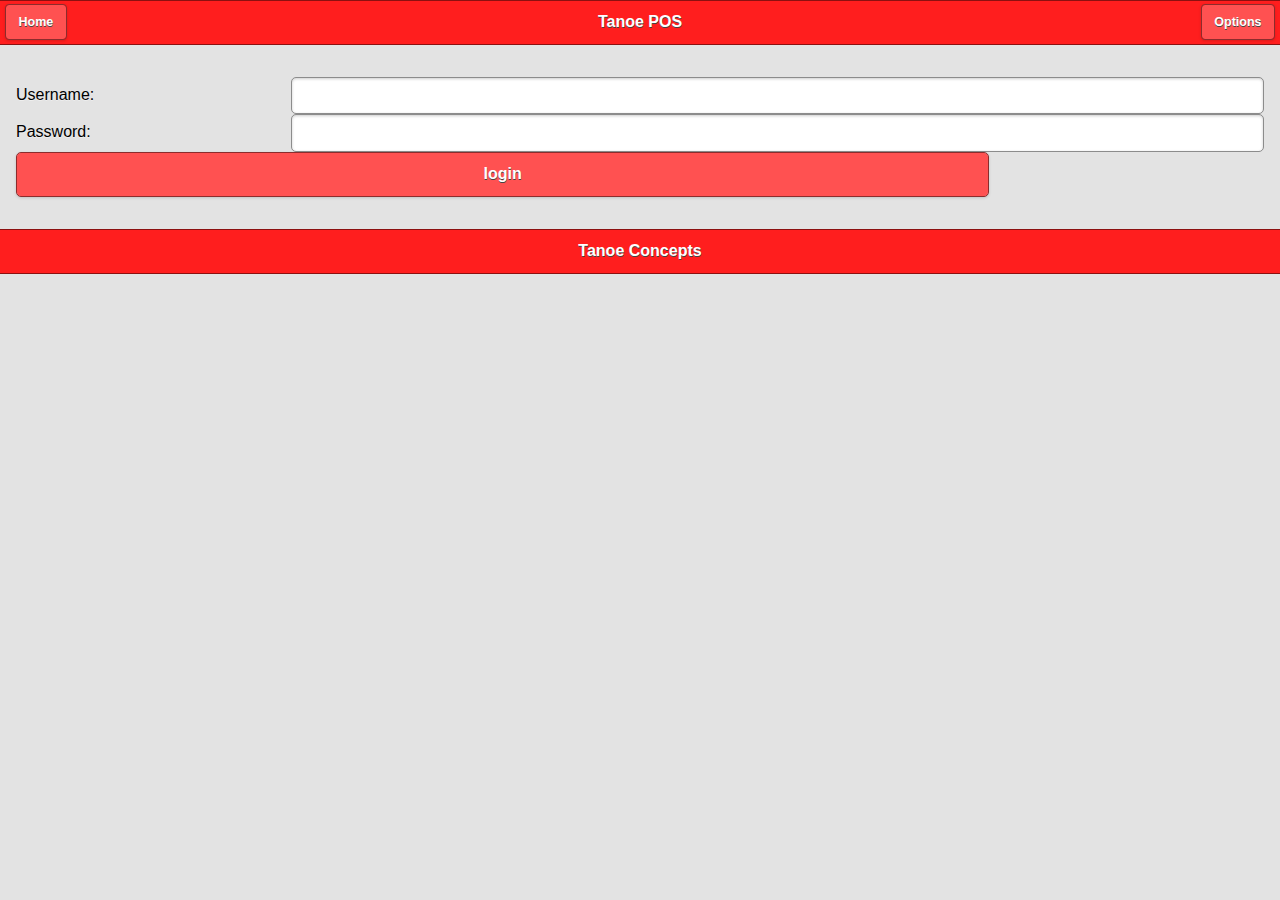
==== fraudindex.html @ 347abf67 "Admin view set" ====
<!DOCTYPE html>
<html>
<head>
    <meta name="viewport" content="width=device-width, initial-scale=1">
    <link rel="stylesheet" href="pos.css"/>
    <link rel="stylesheet" href="jquery.mobile.icons.min.css"/>
    <link rel="stylesheet" href="jquery.mobile-1.4.5/jquery.mobile-1.4.5.min.css"/>
    <script src="jquery-2.1.4.min.js"></script>
    <script src="jquery.mobile-1.4.5/jquery.mobile-1.4.5.min.js"></script>
    <script type="text/javascript">
        function login(){
            window.location ="sales.html";
        }
    </script>
   
</head>
<body>
    <div data-role="page" id="pagetwo" data-theme="c">
        <div data-role="header">
            <a href="#pageone" data-role="button">Home</a>
            <a href="" data-role="button">Options</a>
            <h1>Tanoe POS</h1>
            <div data-role="navbar">
            </div>
        </div>
        <div role="main" class = "ui-content">
            <form method="post">
                <div data-role="fieldcontain">
                    <label for="username">Username:</label>
                    <input type="text" name="username" id="username"/> 
                    
                    <label for="Password">Password:</label>
                    <input type="text" name="password" id="password"/> 
                    <input type="submit" value="login" id="loginBtn" onclick="login()">
                </div>
            </form>
            
        </div>
        <div data-role="footer">
            <h1>Tanoe Concepts</h1>
        </div>
    </div>
</body>
</html>
---- pos.css ----
/*!
* jQuery Mobile 1.4.5
* Git HEAD hash: 68e55e78b292634d3991c795f06f5e37a512decc <> Date: Fri Oct 31 2014 17:33:30 UTC
* http://jquerymobile.com
*
* Copyright 2010, 2014 jQuery Foundation, Inc. and othercontributors
* Released under the MIT license.
* http://jquery.org/license
*
*/


/* Globals */
/* Font
-----------------------------------------------------------------------------------------------------------*/
html {
	font-size: 100%;
}
body,
input,
select,
textarea,
button,
.ui-btn {
	font-size: 1em;
	line-height: 1.3;
	 font-family: sans-serif /*{global-font-family}*/;
}
legend,
.ui-input-text input,
.ui-input-search input {
	color: inherit;
	text-shadow: inherit;
}
/* Form labels (overrides font-weight bold in bars, and mini font-size) */
.ui-mobile label,
div.ui-controlgroup-label {
	font-weight: normal;
	font-size: 16px;
}
/* Separators
-----------------------------------------------------------------------------------------------------------*/
/* Field contain separator (< 28em) */
.ui-field-contain {
	border-bottom-color: #828282;
	border-bottom-color: rgba(0,0,0,.15);
	border-bottom-width: 1px;
	border-bottom-style: solid;
}
/* Table opt-in classes: strokes between each row, and alternating row stripes */
/* Classes table-stroke and table-stripe are deprecated in 1.4. */
.table-stroke thead th,
.table-stripe thead th,
.table-stripe tbody tr:last-child {
	border-bottom: 1px solid #d6d6d6; /* non-RGBA fallback */
	border-bottom: 1px solid rgba(0,0,0,.1);
}
.table-stroke tbody th,
.table-stroke tbody td {
	border-bottom: 1px solid #e6e6e6; /* non-RGBA fallback  */
	border-bottom: 1px solid rgba(0,0,0,.05);
}
.table-stripe.table-stroke tbody tr:last-child th,
.table-stripe.table-stroke tbody tr:last-child td {
	border-bottom: 0;
}
.table-stripe tbody tr:nth-child(odd) td,
.table-stripe tbody tr:nth-child(odd) th {
	background-color: #eeeeee; /* non-RGBA fallback  */
	background-color: rgba(0,0,0,.04);
}
/* Buttons
-----------------------------------------------------------------------------------------------------------*/
.ui-btn,
label.ui-btn {
	font-weight: bold;
	border-width: 1px;
	border-style: solid;
}
.ui-btn {
	text-decoration: none !important;
}
.ui-btn-active {
	cursor: pointer;
}
/* Corner rounding
-----------------------------------------------------------------------------------------------------------*/
/* Class ui-btn-corner-all deprecated in 1.4 */
.ui-corner-all {
	-webkit-border-radius: .6em /*{global-radii-blocks}*/;
	border-radius: .6em /*{global-radii-blocks}*/;
}
/* Buttons */
.ui-btn-corner-all,
.ui-btn.ui-corner-all,
/* Slider track */
.ui-slider-track.ui-corner-all,
/* Flipswitch */
.ui-flipswitch.ui-corner-all,
/* Count bubble */
.ui-li-count {
	-webkit-border-radius: .3125em /*{global-radii-buttons}*/;
	border-radius: .3125em /*{global-radii-buttons}*/;
}
/* Icon-only buttons */
.ui-btn-icon-notext.ui-btn-corner-all,
.ui-btn-icon-notext.ui-corner-all {
	-webkit-border-radius: 1em;
	border-radius: 1em;
}
/* Radius clip workaround for cleaning up corner trapping */
.ui-btn-corner-all,
.ui-corner-all {
	-webkit-background-clip: padding;
	background-clip: padding-box;
}
/* Popup arrow */
.ui-popup.ui-corner-all > .ui-popup-arrow-guide {
	left: .6em /*{global-radii-blocks}*/;
	right: .6em /*{global-radii-blocks}*/;
	top: .6em /*{global-radii-blocks}*/;
	bottom: .6em /*{global-radii-blocks}*/;
}
/* Shadow
-----------------------------------------------------------------------------------------------------------*/
.ui-shadow {
	-webkit-box-shadow: 0 1px 3px /*{global-box-shadow-size}*/ rgba(0,0,0,.2) /*{global-box-shadow-color}*/;
	-moz-box-shadow: 0 1px 3px /*{global-box-shadow-size}*/ rgba(0,0,0,.2) /*{global-box-shadow-color}*/;
	box-shadow: 0 1px 3px /*{global-box-shadow-size}*/ rgba(0,0,0,.2) /*{global-box-shadow-color}*/;
}
.ui-shadow-inset {
	-webkit-box-shadow: inset 0 1px 3px /*{global-box-shadow-size}*/ rgba(0,0,0,.2) /*{global-box-shadow-color}*/;
	-moz-box-shadow: inset 0 1px 3px /*{global-box-shadow-size}*/ rgba(0,0,0,.2) /*{global-box-shadow-color}*/;
	box-shadow: inset 0 1px 3px /*{global-box-shadow-size}*/ rgba(0,0,0,.2) /*{global-box-shadow-color}*/;
}
.ui-overlay-shadow {
	-webkit-box-shadow: 0 0 12px 		rgba(0,0,0,.6);
	-moz-box-shadow: 0 0 12px 			rgba(0,0,0,.6);
	box-shadow: 0 0 12px 				rgba(0,0,0,.6);
}
/* Icons
-----------------------------------------------------------------------------------------------------------*/
.ui-btn-icon-left:after,
.ui-btn-icon-right:after,
.ui-btn-icon-top:after,
.ui-btn-icon-bottom:after,
.ui-btn-icon-notext:after {
	background-color: #666666 /*{global-icon-color}*/;
	background-color: rgba(0,0,0,.15) /*{global-icon-disc}*/;
	background-position: center center;
	background-repeat: no-repeat;
	-webkit-border-radius: 1em;
	border-radius: 1em;
}
/* Alt icons */
.ui-alt-icon.ui-btn:after,
.ui-alt-icon .ui-btn:after,
html .ui-alt-icon.ui-checkbox-off:after,
html .ui-alt-icon.ui-radio-off:after,
html .ui-alt-icon .ui-checkbox-off:after,
html .ui-alt-icon .ui-radio-off:after {
	background-color: #666666 /*{global-icon-color}*/;
	background-color: rgba(0,0,0,.15) /*{global-icon-disc}*/;
}
/* No disc */
.ui-nodisc-icon.ui-btn:after,
.ui-nodisc-icon .ui-btn:after {
	background-color: transparent;
}
/* Icon shadow */
.ui-shadow-icon.ui-btn:after,
.ui-shadow-icon .ui-btn:after {
	-webkit-box-shadow: 0 1px 0 rgba(255,255,255,.3) /*{global-icon-shadow}*/;
	-moz-box-shadow: 0 1px 0 rgba(255,255,255,.3) /*{global-icon-shadow}*/;
	box-shadow: 0 1px 0 rgba(255,255,255,.3) /*{global-icon-shadow}*/;
}
/* Checkbox and radio */
.ui-btn.ui-checkbox-off:after,
.ui-btn.ui-checkbox-on:after,
.ui-btn.ui-radio-off:after,
.ui-btn.ui-radio-on:after {
	display: block;
	width: 18px;
	height: 18px;
	margin: -9px 2px 0 2px;
}
.ui-checkbox-off:after,
.ui-btn.ui-radio-off:after {
	filter: Alpha(Opacity=30);
	opacity: .3;
}
.ui-btn.ui-checkbox-off:after,
.ui-btn.ui-checkbox-on:after {
	-webkit-border-radius: .1875em;
	border-radius: .1875em;
}
.ui-btn.ui-checkbox-off:after {
	background-color: #666;
	background-color: rgba(0,0,0,.3);
}
.ui-radio .ui-btn.ui-radio-on:after {
	background-image: none;
	background-color: #fff;
	width: 8px;
	height: 8px;
	border-width: 5px;
	border-style: solid; 
}
.ui-alt-icon.ui-btn.ui-radio-on:after,
.ui-alt-icon .ui-btn.ui-radio-on:after {
	background-color: #000;
}
/* Loader */
.ui-icon-loading {
	background: url("images/ajax-loader.gif");
	background-size: 2.875em 2.875em;
}
/* Swatches */
/* A
-----------------------------------------------------------------------------------------------------------*/
/* Bar: Toolbars, dividers, slider track */
.ui-bar-a,
.ui-page-theme-a .ui-bar-inherit,
html .ui-bar-a .ui-bar-inherit,
html .ui-body-a .ui-bar-inherit,
html body .ui-group-theme-a .ui-bar-inherit {
	background-color: #e9e9e9 /*{a-bar-background-color}*/;
	border-color: #dddddd /*{a-bar-border}*/;
	color: #333333 /*{a-bar-color}*/;
	text-shadow: 0 /*{a-bar-shadow-x}*/ 1px /*{a-bar-shadow-y}*/ 0 /*{a-bar-shadow-radius}*/ #eeeeee /*{a-bar-shadow-color}*/;
	font-weight: bold;
}
.ui-bar-a {
	border-width: 1px;
	border-style: solid;
}
/* Page and overlay */
.ui-overlay-a,
.ui-page-theme-a,
.ui-page-theme-a .ui-panel-wrapper {
	background-color: #f9f9f9 /*{a-page-background-color}*/;
	border-color: #bbbbbb /*{a-page-border}*/;
	color: #333333 /*{a-page-color}*/;
	text-shadow: 0 /*{a-page-shadow-x}*/ 1px /*{a-page-shadow-y}*/ 0 /*{a-page-shadow-radius}*/ #f3f3f3 /*{a-page-shadow-color}*/;
}
/* Body: Read-only lists, text inputs, collapsible content */
.ui-body-a,
.ui-page-theme-a .ui-body-inherit,
html .ui-bar-a .ui-body-inherit,
html .ui-body-a .ui-body-inherit,
html body .ui-group-theme-a .ui-body-inherit,
html .ui-panel-page-container-a {
	background-color: #ffffff /*{a-body-background-color}*/;
	border-color: #dddddd /*{a-body-border}*/;
	color: #333333 /*{a-body-color}*/;
	text-shadow: 0 /*{a-body-shadow-x}*/ 1px /*{a-body-shadow-y}*/ 0 /*{a-body-shadow-radius}*/ #f3f3f3 /*{a-body-shadow-color}*/;
}
.ui-body-a {
	border-width: 1px;
	border-style: solid;
}
/* Links */
.ui-page-theme-a a,
html .ui-bar-a a,
html .ui-body-a a,
html body .ui-group-theme-a a {
	color: #3388cc /*{a-link-color}*/;
	font-weight: bold;
}
.ui-page-theme-a a:visited,
html .ui-bar-a a:visited,
html .ui-body-a a:visited,
html body .ui-group-theme-a a:visited {
    color: #3388cc /*{a-link-visited}*/;
}
.ui-page-theme-a a:hover,
html .ui-bar-a a:hover,
html .ui-body-a a:hover,
html body .ui-group-theme-a a:hover {
	color: #005599 /*{a-link-hover}*/;
}
.ui-page-theme-a a:active,
html .ui-bar-a a:active,
html .ui-body-a a:active,
html body .ui-group-theme-a a:active {
	color: #005599 /*{a-link-active}*/;
}
/* Button up */
.ui-page-theme-a .ui-btn,
html .ui-bar-a .ui-btn,
html .ui-body-a .ui-btn,
html body .ui-group-theme-a .ui-btn,
html head + body .ui-btn.ui-btn-a,
/* Button visited */
.ui-page-theme-a .ui-btn:visited,
html .ui-bar-a .ui-btn:visited,
html .ui-body-a .ui-btn:visited,
html body .ui-group-theme-a .ui-btn:visited,
html head + body .ui-btn.ui-btn-a:visited {
	background-color: #f6f6f6 /*{a-bup-background-color}*/;
	border-color: #dddddd /*{a-bup-border}*/;
	color: #333333 /*{a-bup-color}*/;
	text-shadow: 0 /*{a-bup-shadow-x}*/ 1px /*{a-bup-shadow-y}*/ 0 /*{a-bup-shadow-radius}*/ #f3f3f3 /*{a-bup-shadow-color}*/;
}
/* Button hover */
.ui-page-theme-a .ui-btn:hover,
html .ui-bar-a .ui-btn:hover,
html .ui-body-a .ui-btn:hover,
html body .ui-group-theme-a .ui-btn:hover,
html head + body .ui-btn.ui-btn-a:hover {
	background-color: #ededed /*{a-bhover-background-color}*/;
	border-color: #dddddd /*{a-bhover-border}*/;
	color: #333333 /*{a-bhover-color}*/;
	text-shadow: 0 /*{a-bhover-shadow-x}*/ 1px /*{a-bhover-shadow-y}*/ 0 /*{a-bhover-shadow-radius}*/ #f3f3f3 /*{a-bhover-shadow-color}*/;
}
/* Button down */
.ui-page-theme-a .ui-btn:active,
html .ui-bar-a .ui-btn:active,
html .ui-body-a .ui-btn:active,
html body .ui-group-theme-a .ui-btn:active,
html head + body .ui-btn.ui-btn-a:active {
	background-color: #e8e8e8 /*{a-bdown-background-color}*/;
	border-color: #dddddd /*{a-bdown-border}*/;
	color: #333333 /*{a-bdown-color}*/;
	text-shadow: 0 /*{a-bdown-shadow-x}*/ 1px /*{a-bdown-shadow-y}*/ 0 /*{a-bdown-shadow-radius}*/ #f3f3f3 /*{a-bdown-shadow-color}*/;
}
/* Active button */
.ui-page-theme-a .ui-btn.ui-btn-active,
html .ui-bar-a .ui-btn.ui-btn-active,
html .ui-body-a .ui-btn.ui-btn-active,
html body .ui-group-theme-a .ui-btn.ui-btn-active,
html head + body .ui-btn.ui-btn-a.ui-btn-active,
/* Active checkbox icon */
.ui-page-theme-a .ui-checkbox-on:after,
html .ui-bar-a .ui-checkbox-on:after,
html .ui-body-a .ui-checkbox-on:after,
html body .ui-group-theme-a .ui-checkbox-on:after,
.ui-btn.ui-checkbox-on.ui-btn-a:after,
/* Active flipswitch background */
.ui-page-theme-a .ui-flipswitch-active,
html .ui-bar-a .ui-flipswitch-active,
html .ui-body-a .ui-flipswitch-active,
html body .ui-group-theme-a .ui-flipswitch-active,
html body .ui-flipswitch.ui-bar-a.ui-flipswitch-active,
/* Active slider track */
.ui-page-theme-a .ui-slider-track .ui-btn-active,
html .ui-bar-a .ui-slider-track .ui-btn-active,
html .ui-body-a .ui-slider-track .ui-btn-active,
html body .ui-group-theme-a .ui-slider-track .ui-btn-active,
html body div.ui-slider-track.ui-body-a .ui-btn-active {
	background-color: #3388cc /*{a-active-background-color}*/;
	border-color: #3388cc /*{a-active-border}*/;
	color: #ffffff /*{a-active-color}*/;
	text-shadow: 0 /*{a-active-shadow-x}*/ 1px /*{a-active-shadow-y}*/ 0 /*{a-active-shadow-radius}*/ #005599 /*{a-active-shadow-color}*/;
}
/* Active radio button icon */
.ui-page-theme-a .ui-radio-on:after,
html .ui-bar-a .ui-radio-on:after,
html .ui-body-a .ui-radio-on:after,
html body .ui-group-theme-a .ui-radio-on:after,
.ui-btn.ui-radio-on.ui-btn-a:after {
	border-color: #3388cc /*{a-active-background-color}*/;
}
/* Focus */
.ui-page-theme-a .ui-btn:focus,
html .ui-bar-a .ui-btn:focus,
html .ui-body-a .ui-btn:focus,
html body .ui-group-theme-a .ui-btn:focus,
html head + body .ui-btn.ui-btn-a:focus,
/* Focus buttons and text inputs with div wrap */
.ui-page-theme-a .ui-focus,
html .ui-bar-a .ui-focus,
html .ui-body-a .ui-focus,
html body .ui-group-theme-a .ui-focus,
html head + body .ui-btn-a.ui-focus,
html head + body .ui-body-a.ui-focus {
	-webkit-box-shadow: 0 0 12px #3388cc /*{a-active-background-color}*/;
	-moz-box-shadow: 0 0 12px #3388cc /*{a-active-background-color}*/;
	box-shadow: 0 0 12px #3388cc /*{a-active-background-color}*/;
}
/* B
-----------------------------------------------------------------------------------------------------------*/
/* Bar: Toolbars, dividers, slider track */
.ui-bar-b,
.ui-page-theme-b .ui-bar-inherit,
html .ui-bar-b .ui-bar-inherit,
html .ui-body-b .ui-bar-inherit,
html body .ui-group-theme-b .ui-bar-inherit {
	background-color: #e9e9e9 /*{b-bar-background-color}*/;
	border-color: #dddddd /*{b-bar-border}*/;
	color: #333333 /*{b-bar-color}*/;
	text-shadow: 0 /*{b-bar-shadow-x}*/ 1px /*{b-bar-shadow-y}*/ 0 /*{b-bar-shadow-radius}*/ #eeeeee /*{b-bar-shadow-color}*/;
	font-weight: bold;
}
.ui-bar-b {
	border-width: 1px;
	border-style: solid;
}
/* Page and overlay */
.ui-overlay-b,
.ui-page-theme-b,
.ui-page-theme-b .ui-panel-wrapper {
	background-color: #f9f9f9 /*{b-page-background-color}*/;
	border-color: #bbbbbb /*{b-page-border}*/;
	color: #333333 /*{b-page-color}*/;
	text-shadow: 0 /*{b-page-shadow-x}*/ 1px /*{b-page-shadow-y}*/ 0 /*{b-page-shadow-radius}*/ #f3f3f3 /*{b-page-shadow-color}*/;
}
/* Body: Read-only lists, text inputs, collapsible content */
.ui-body-b,
.ui-page-theme-b .ui-body-inherit,
html .ui-bar-b .ui-body-inherit,
html .ui-body-b .ui-body-inherit,
html body .ui-group-theme-b .ui-body-inherit,
html .ui-panel-page-container-b {
	background-color: #ffffff /*{b-body-background-color}*/;
	border-color: #dddddd /*{b-body-border}*/;
	color: #333333 /*{b-body-color}*/;
	text-shadow: 0 /*{b-body-shadow-x}*/ 1px /*{b-body-shadow-y}*/ 0 /*{b-body-shadow-radius}*/ #f3f3f3 /*{b-body-shadow-color}*/;
}
.ui-body-b {
	border-width: 1px;
	border-style: solid;
}
/* Links */
.ui-page-theme-b a,
html .ui-bar-b a,
html .ui-body-b a,
html body .ui-group-theme-b a {
	color: #3388cc /*{b-link-color}*/;
	font-weight: bold;
}
.ui-page-theme-b a:visited,
html .ui-bar-b a:visited,
html .ui-body-b a:visited,
html body .ui-group-theme-b a:visited {
    color: #3388cc /*{b-link-visited}*/;
}
.ui-page-theme-b a:hover,
html .ui-bar-b a:hover,
html .ui-body-b a:hover,
html body .ui-group-theme-b a:hover {
	color: #005599 /*{b-link-hover}*/;
}
.ui-page-theme-b a:active,
html .ui-bar-b a:active,
html .ui-body-b a:active,
html body .ui-group-theme-b a:active {
	color: #005599 /*{b-link-active}*/;
}
/* Button up */
.ui-page-theme-b .ui-btn,
html .ui-bar-b .ui-btn,
html .ui-body-b .ui-btn,
html body .ui-group-theme-b .ui-btn,
html head + body .ui-btn.ui-btn-b,
/* Button visited */
.ui-page-theme-b .ui-btn:visited,
html .ui-bar-b .ui-btn:visited,
html .ui-body-b .ui-btn:visited,
html body .ui-group-theme-b .ui-btn:visited,
html head + body .ui-btn.ui-btn-b:visited {
	background-color: #f6f6f6 /*{b-bup-background-color}*/;
	border-color: #dddddd /*{b-bup-border}*/;
	color: #333333 /*{b-bup-color}*/;
	text-shadow: 0 /*{b-bup-shadow-x}*/ 1px /*{b-bup-shadow-y}*/ 0 /*{b-bup-shadow-radius}*/ #f3f3f3 /*{b-bup-shadow-color}*/;
}
/* Button hover */
.ui-page-theme-b .ui-btn:hover,
html .ui-bar-b .ui-btn:hover,
html .ui-body-b .ui-btn:hover,
html body .ui-group-theme-b .ui-btn:hover,
html head + body .ui-btn.ui-btn-b:hover {
	background-color: #ededed /*{b-bhover-background-color}*/;
	border-color: #dddddd /*{b-bhover-border}*/;
	color: #333333 /*{b-bhover-color}*/;
	text-shadow: 0 /*{b-bhover-shadow-x}*/ 1px /*{b-bhover-shadow-y}*/ 0 /*{b-bhover-shadow-radius}*/ #f3f3f3 /*{b-bhover-shadow-color}*/;
}
/* Button down */
.ui-page-theme-b .ui-btn:active,
html .ui-bar-b .ui-btn:active,
html .ui-body-b .ui-btn:active,
html body .ui-group-theme-b .ui-btn:active,
html head + body .ui-btn.ui-btn-b:active {
	background-color: #e8e8e8 /*{b-bdown-background-color}*/;
	border-color: #dddddd /*{b-bdown-border}*/;
	color: #333333 /*{b-bdown-color}*/;
	text-shadow: 0 /*{b-bdown-shadow-x}*/ 1px /*{b-bdown-shadow-y}*/ 0 /*{b-bdown-shadow-radius}*/ #f3f3f3 /*{b-bdown-shadow-color}*/;
}
/* Active button */
.ui-page-theme-b .ui-btn.ui-btn-active,
html .ui-bar-b .ui-btn.ui-btn-active,
html .ui-body-b .ui-btn.ui-btn-active,
html body .ui-group-theme-b .ui-btn.ui-btn-active,
html head + body .ui-btn.ui-btn-b.ui-btn-active,
/* Active checkbox icon */
.ui-page-theme-b .ui-checkbox-on:after,
html .ui-bar-b .ui-checkbox-on:after,
html .ui-body-b .ui-checkbox-on:after,
html body .ui-group-theme-b .ui-checkbox-on:after,
.ui-btn.ui-checkbox-on.ui-btn-b:after,
/* Active flipswitch background */
.ui-page-theme-b .ui-flipswitch-active,
html .ui-bar-b .ui-flipswitch-active,
html .ui-body-b .ui-flipswitch-active,
html body .ui-group-theme-b .ui-flipswitch-active,
html body .ui-flipswitch.ui-bar-b.ui-flipswitch-active,
/* Active slider track */
.ui-page-theme-b .ui-slider-track .ui-btn-active,
html .ui-bar-b .ui-slider-track .ui-btn-active,
html .ui-body-b .ui-slider-track .ui-btn-active,
html body .ui-group-theme-b .ui-slider-track .ui-btn-active,
html body div.ui-slider-track.ui-body-b .ui-btn-active {
	background-color: #3388cc /*{b-active-background-color}*/;
	border-color: #3388cc /*{b-active-border}*/;
	color: #ffffff /*{b-active-color}*/;
	text-shadow: 0 /*{b-active-shadow-x}*/ 1px /*{b-active-shadow-y}*/ 0 /*{b-active-shadow-radius}*/ #005599 /*{b-active-shadow-color}*/;
}
/* Active radio button icon */
.ui-page-theme-b .ui-radio-on:after,
html .ui-bar-b .ui-radio-on:after,
html .ui-body-b .ui-radio-on:after,
html body .ui-group-theme-b .ui-radio-on:after,
.ui-btn.ui-radio-on.ui-btn-b:after {
	border-color: #3388cc /*{b-active-background-color}*/;
}
/* Focus */
.ui-page-theme-b .ui-btn:focus,
html .ui-bar-b .ui-btn:focus,
html .ui-body-b .ui-btn:focus,
html body .ui-group-theme-b .ui-btn:focus,
html head + body .ui-btn.ui-btn-b:focus,
/* Focus buttons and text inputs with div wrap */
.ui-page-theme-b .ui-focus,
html .ui-bar-b .ui-focus,
html .ui-body-b .ui-focus,
html body .ui-group-theme-b .ui-focus,
html head + body .ui-btn-b.ui-focus,
html head + body .ui-body-b.ui-focus {
	-webkit-box-shadow: 0 0 12px #3388cc /*{b-active-background-color}*/;
	-moz-box-shadow: 0 0 12px #3388cc /*{b-active-background-color}*/;
	box-shadow: 0 0 12px #3388cc /*{b-active-background-color}*/;
}


/* C
-----------------------------------------------------------------------------------------------------------*/
/* Bar: Toolbars, dividers, slider track */
.ui-bar-c,
.ui-page-theme-c .ui-bar-inherit,
html .ui-bar-c .ui-bar-inherit,
html .ui-body-c .ui-bar-inherit,
html body .ui-group-theme-c .ui-bar-inherit {
	background-color: #ff1e1e /*{c-bar-background-color}*/;
	border-color: #8c1010 /*{c-bar-border}*/;
	color: #ffffff /*{c-bar-color}*/;
	text-shadow: 0 /*{c-bar-shadow-x}*/ 1px /*{c-bar-shadow-y}*/ 0 /*{c-bar-shadow-radius}*/ #444444 /*{c-bar-shadow-color}*/;
	font-weight: bold;
}
.ui-bar-c {
	border-width: 1px;
	border-style: solid;
}
/* Page and overlay */
.ui-overlay-c,
.ui-page-theme-c,
.ui-page-theme-c .ui-panel-wrapper {
	background-color: #e3e3e3 /*{c-page-background-color}*/;
	border-color: #e3e3e3 /*{c-page-border}*/;
	color: #000000 /*{c-page-color}*/;
	text-shadow: 0 /*{c-page-shadow-x}*/ 1px /*{c-page-shadow-y}*/ 0 /*{c-page-shadow-radius}*/ #eeeeee /*{c-page-shadow-color}*/;
}
/* Body: Read-only lists, text inputs, collapsible content */
.ui-body-c,
.ui-page-theme-c .ui-body-inherit,
html .ui-bar-c .ui-body-inherit,
html .ui-body-c .ui-body-inherit,
html body .ui-group-theme-c .ui-body-inherit,
html .ui-panel-page-container-c {
	background-color: #ffffff /*{c-body-background-color}*/;
	border-color: #8c8c8c /*{c-body-border}*/;
	color: #000000 /*{c-body-color}*/;
	text-shadow: 0 /*{c-body-shadow-x}*/ 1px /*{c-body-shadow-y}*/ 0 /*{c-body-shadow-radius}*/ #eeeeee /*{c-body-shadow-color}*/;
}
.ui-body-c {
	border-width: 1px;
	border-style: solid;
}
/* Links */
.ui-page-theme-c a,
html .ui-bar-c a,
html .ui-body-c a,
html body .ui-group-theme-c a {
	color: #ff2f2f /*{c-link-color}*/;
	font-weight: bold;
}
.ui-page-theme-c a:visited,
html .ui-bar-c a:visited,
html .ui-body-c a:visited,
html body .ui-group-theme-c a:visited {
    color: #a51e1e /*{c-link-visited}*/;
}
.ui-page-theme-c a:hover,
html .ui-bar-c a:hover,
html .ui-body-c a:hover,
html body .ui-group-theme-c a:hover {
	color: #FF3636 /*{c-link-hover}*/;
}
.ui-page-theme-c a:active,
html .ui-bar-c a:active,
html .ui-body-c a:active,
html body .ui-group-theme-c a:active {
	color: #ff2f2f /*{c-link-active}*/;
}
/* Button up */
.ui-page-theme-c .ui-btn,
html .ui-bar-c .ui-btn,
html .ui-body-c .ui-btn,
html body .ui-group-theme-c .ui-btn,
html head + body .ui-btn.ui-btn-c,
/* Button visited */
.ui-page-theme-c .ui-btn:visited,
html .ui-bar-c .ui-btn:visited,
html .ui-body-c .ui-btn:visited,
html body .ui-group-theme-c .ui-btn:visited,
html head + body .ui-btn.ui-btn-c:visited {
	background-color: #ff5151 /*{c-bup-background-color}*/;
	border-color: #8c2c2c /*{c-bup-border}*/;
	color: #ffffff /*{c-bup-color}*/;
	text-shadow: 0 /*{c-bup-shadow-x}*/ 1px /*{c-bup-shadow-y}*/ 0 /*{c-bup-shadow-radius}*/ #444444 /*{c-bup-shadow-color}*/;
}
/* Button hover */
.ui-page-theme-c .ui-btn:hover,
html .ui-bar-c .ui-btn:hover,
html .ui-body-c .ui-btn:hover,
html body .ui-group-theme-c .ui-btn:hover,
html head + body .ui-btn.ui-btn-c:hover {
	background-color: #FF5d5d /*{c-bhover-background-color}*/;
	border-color: #8c3333 /*{c-bhover-border}*/;
	color: #ffffff /*{c-bhover-color}*/;
	text-shadow: 0 /*{c-bhover-shadow-x}*/ 1px /*{c-bhover-shadow-y}*/ 0 /*{c-bhover-shadow-radius}*/ #444444 /*{c-bhover-shadow-color}*/;
}
/* Button down */
.ui-page-theme-c .ui-btn:active,
html .ui-bar-c .ui-btn:active,
html .ui-body-c .ui-btn:active,
html body .ui-group-theme-c .ui-btn:active,
html head + body .ui-btn.ui-btn-c:active {
	background-color: #FF5d5d /*{c-bdown-background-color}*/;
	border-color: #8c3333 /*{c-bdown-border}*/;
	color: #ffffff /*{c-bdown-color}*/;
	text-shadow: 0 /*{c-bdown-shadow-x}*/ 1px /*{c-bdown-shadow-y}*/ 0 /*{c-bdown-shadow-radius}*/ #444444 /*{c-bdown-shadow-color}*/;
}
/* Active button */
.ui-page-theme-c .ui-btn.ui-btn-active,
html .ui-bar-c .ui-btn.ui-btn-active,
html .ui-body-c .ui-btn.ui-btn-active,
html body .ui-group-theme-c .ui-btn.ui-btn-active,
html head + body .ui-btn.ui-btn-c.ui-btn-active,
/* Active checkbox icon */
.ui-page-theme-c .ui-checkbox-on:after,
html .ui-bar-c .ui-checkbox-on:after,
html .ui-body-c .ui-checkbox-on:after,
html body .ui-group-theme-c .ui-checkbox-on:after,
.ui-btn.ui-checkbox-on.ui-btn-c:after,
/* Active flipswitch background */
.ui-page-theme-c .ui-flipswitch-active,
html .ui-bar-c .ui-flipswitch-active,
html .ui-body-c .ui-flipswitch-active,
html body .ui-group-theme-c .ui-flipswitch-active,
html body .ui-flipswitch.ui-bar-c.ui-flipswitch-active,
/* Active slider track */
.ui-page-theme-c .ui-slider-track .ui-btn-active,
html .ui-bar-c .ui-slider-track .ui-btn-active,
html .ui-body-c .ui-slider-track .ui-btn-active,
html body .ui-group-theme-c .ui-slider-track .ui-btn-active,
html body div.ui-slider-track.ui-body-c .ui-btn-active {
	background-color: #007938 /*{c-active-background-color}*/;
	border-color: #54a94e /*{c-active-border}*/;
	color: #ffffff /*{c-active-color}*/;
	text-shadow: 0 /*{c-active-shadow-x}*/ 1px /*{c-active-shadow-y}*/ 0 /*{c-active-shadow-radius}*/ #444444 /*{c-active-shadow-color}*/;
}
/* Active radio button icon */
.ui-page-theme-c .ui-radio-on:after,
html .ui-bar-c .ui-radio-on:after,
html .ui-body-c .ui-radio-on:after,
html body .ui-group-theme-c .ui-radio-on:after,
.ui-btn.ui-radio-on.ui-btn-c:after {
	border-color: #007938 /*{c-active-background-color}*/;
}
/* Focus */
.ui-page-theme-c .ui-btn:focus,
html .ui-bar-c .ui-btn:focus,
html .ui-body-c .ui-btn:focus,
html body .ui-group-theme-c .ui-btn:focus,
html head + body .ui-btn.ui-btn-c:focus,
/* Focus buttons and text inputs with div wrap */
.ui-page-theme-c .ui-focus,
html .ui-bar-c .ui-focus,
html .ui-body-c .ui-focus,
html body .ui-group-theme-c .ui-focus,
html head + body .ui-btn-c.ui-focus,
html head + body .ui-body-c.ui-focus {
	-webkit-box-shadow: 0 0 12px #007938 /*{c-active-background-color}*/;
	-moz-box-shadow: 0 0 12px #007938 /*{c-active-background-color}*/;
	box-shadow: 0 0 12px #007938 /*{c-active-background-color}*/;
}


/* Structure */
/* Disabled
-----------------------------------------------------------------------------------------------------------*/
/* Class ui-disabled deprecated in 1.4. :disabled not supported by IE8 so we use [disabled] */
.ui-disabled,
.ui-state-disabled,
button[disabled],
.ui-select .ui-btn.ui-state-disabled {
	filter: Alpha(Opacity=30);
	opacity: .3;
	cursor: default !important;
	pointer-events: none;
}
/* Focus state outline
-----------------------------------------------------------------------------------------------------------*/
.ui-btn:focus,
.ui-btn.ui-focus {
	outline: 0;
}
/* Unset box-shadow in browsers that don't do it right */
.ui-noboxshadow .ui-shadow,
.ui-noboxshadow .ui-shadow-inset,
.ui-noboxshadow .ui-overlay-shadow,
.ui-noboxshadow .ui-shadow-icon.ui-btn:after,
.ui-noboxshadow .ui-shadow-icon .ui-btn:after,
.ui-noboxshadow .ui-focus,
.ui-noboxshadow .ui-btn:focus,
.ui-noboxshadow  input:focus,
.ui-noboxshadow .ui-panel {
	-webkit-box-shadow: none !important;
	-moz-box-shadow: none !important;
	box-shadow: none !important;
}
.ui-noboxshadow .ui-btn:focus,
.ui-noboxshadow .ui-focus {
	outline-width: 1px;
	outline-style: auto;
}
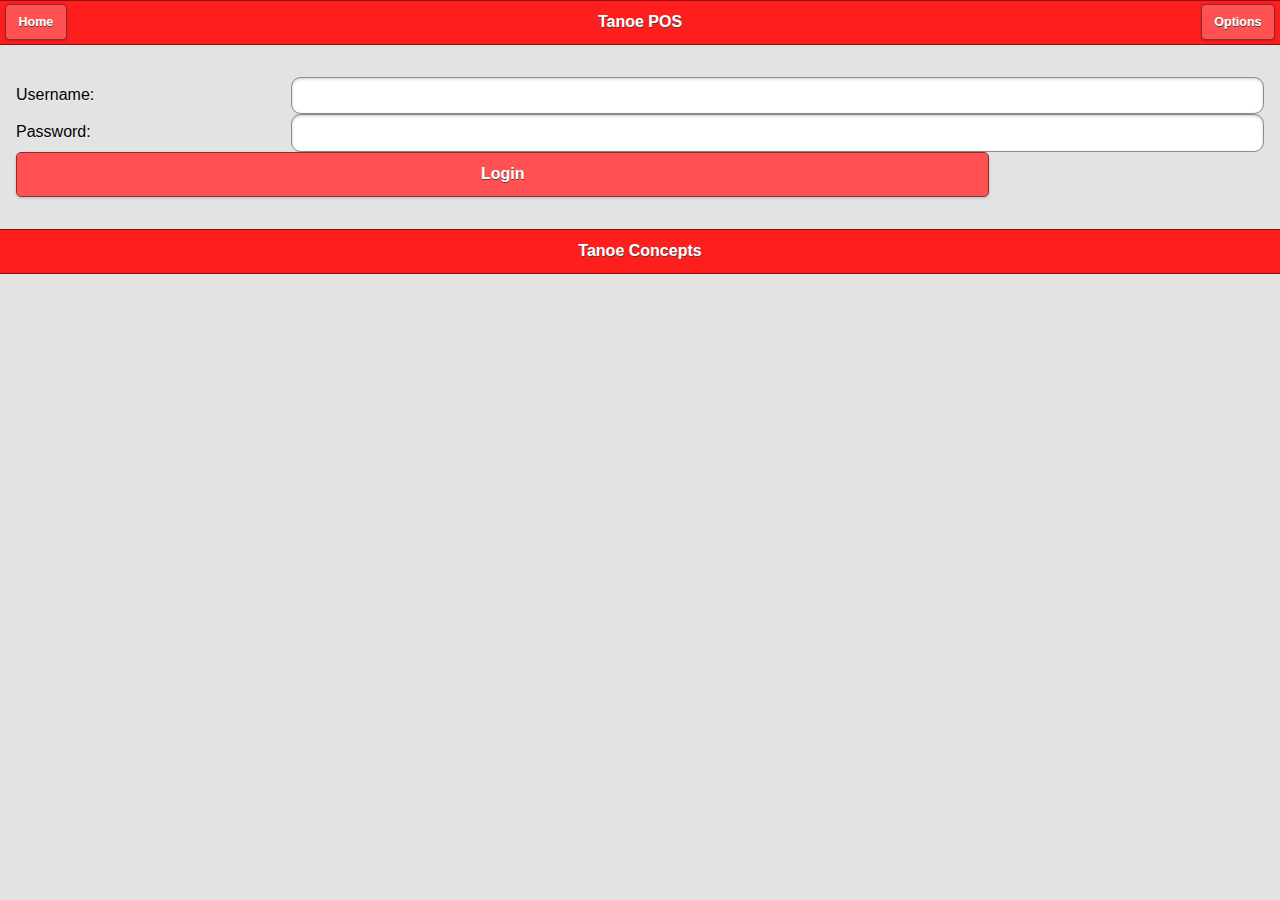
==== commit 2d5bc800: "added the transaction id" ====
--- a/fraudindex.html
+++ b/fraudindex.html
@@ -1,20 +1,40 @@
 <!DOCTYPE html>
 <html>
-<head>
-    <meta name="viewport" content="width=device-width, initial-scale=1">
-    <link rel="stylesheet" href="pos.css"/>
-    <link rel="stylesheet" href="jquery.mobile.icons.min.css"/>
+<head> 
     <link rel="stylesheet" href="jquery.mobile-1.4.5/jquery.mobile-1.4.5.min.css"/>
     <script src="jquery-2.1.4.min.js"></script>
     <script src="jquery.mobile-1.4.5/jquery.mobile-1.4.5.min.js"></script>
-    <script type="text/javascript">
-        function login(){
-            window.location ="sales.html";
-        }
-    </script>
-   
+    <link rel="stylesheet" href="pos.css"/>
+    <link rel="stylesheet" href="jquery.mobile.icons.min.css"/>
+    <script src = "cordova.js"></script>
+    
 </head>
 <body>
+    <div data-role="page" id="pageone" data-theme="c">
+        <div data-role="header">
+            <a href="#pageone" data-role="button">Home</a>
+            <a href="" data-role="button">Options</a>
+            <h1>Tanoe POS</h1>
+            <div data-role="navbar">
+            </div>
+        </div>
+        <div role="main" class = "ui-content">
+            <form method="post">
+                <div data-role="fieldcontain">
+                    <label for="username">Username:</label>
+                    <input type="text" name="username" id="username"/> 
+                    
+                    <label for="Password">Password:</label>
+                    <input type="text" name="password" id="password"/> 
+                    <a href="#pagetwo" data-role="button">Login</a>
+                </div>
+            </form>
+            
+        </div>
+        <div data-role="footer">
+            <h1>Tanoe Concepts</h1>
+        </div>
+    </div>
     <div data-role="page" id="pagetwo" data-theme="c">
         <div data-role="header">
             <a href="#pageone" data-role="button">Home</a>
@@ -24,21 +44,159 @@
             </div>
         </div>
         <div role="main" class = "ui-content">
-            <form method="post">
+            <!--<form method="post">-->
                 <div data-role="fieldcontain">
-                    <label for="username">Username:</label>
-                    <input type="text" name="username" id="username"/> 
-                    
-                    <label for="Password">Password:</label>
-                    <input type="text" name="password" id="password"/> 
-                    <input type="submit" value="login" id="loginBtn" onclick="login()">
+                    <input type="submit" name="scan" id="scanBtn" value="Scan"/>
+                    <label for="barcodereading">Barcode reading</label>
+                    <input type="text" name="barcode" id="barcodereading"/>
+                    
+                    <label for="productname">Product name</label>
+                    <input type="text" id="productname" name="productname" />
+                    
+                    <label for="price">Price:</label>
+                    <input type="text" name="price" id="price"/>
+                    
+                    <label for="quantity">Enter Quantity:</label>
+                    <input type="text" name="quantity" id="quantity"/>        
+                    
+                   
+                    <button id="addorder">Add To Cart</button>
+                    <a href="#pagethree" data-role ="button">Proceed to Checkout</a>
+
                 </div>
-            </form>
+            <!--</form>-->
             
         </div>
         <div data-role="footer">
             <h1>Tanoe Concepts</h1>
         </div>
     </div>
+    <div data-role="page" id="pagethree" data-theme="c">
+        <div data-role="header">
+            <a href="#pageone" data-role="button">Home</a>
+            <a href="" data-role="button">Options</a>
+            <h1>Tanoe POS</h1>
+            <div data-role="navbar">
+            </div>
+        </div>
+        <div role="main" class = "ui-content">
+            <label for="customerphone">Customer Phone:</label>
+            <input type="text" name="customerphone" id="customerphone"/> 
+            <ul data-role="listview" id="listdiv">
+                <div id="orderlist">
+                </div>     
+            </ul>
+            
+        </div>
+        <div data-role="footer">
+            <h1>Tanoe Concepts</h1>
+        </div>
+    </div>
+             <script type="text/javascript"> 
+        //$.support.cors = true;
+            
+                 var transactionid = 0;
+                 
+        $(document).ready(function(){
+         $("#scanBtn").click(function(){ 
+            scan();
+        });
+            
+        $("#addorder").click(function(){   
+            addorder();
+        });
+    
+            
+            function create_transid(){
+                var date = new Date();
+                var time = date.getTime();
+                var randomnumber = Math.floor((Math.random()*100)+1)
+                transactionid = ""+time+""+randomnumber+"";
+            }
+            
+            
+        function sendRequest(u){
+            var obj=$.ajax({url:u,async:false});
+            var result=$.parseJSON(obj.responseText);
+            return result;	
+        }
+            
+            
+    function scan(){
+    cordova.plugins.barcodeScanner.scan(
+      function (result){
+          var str = result.text;
+          
+          getProduct(str); 
+              //$("#barcodereading").val(result.text);
+              //$("#productname").val(obj.stock[0].name);
+              //$("#price").val(obj.stock[0].price);
+                 
+          //alert("We got a barcode\n" +
+            //    "Result: " + result.text + "\n" +
+              //  "Name: " + obj.stock[0].price+ "\n" +
+                //"Cancelled: " + result.cancelled);
+
+      }, 
+      function (error) {
+          alert("Scanning failed: " + error);
+      }
+   );
+}
+            
+            function getProduct(barcode){
+                var url = "http://cs.ashesi.edu.gh/class2016/david-tandoh/MobileWeb/pos/controller.php?cmd=4&barcodereading="+barcode+"";
+                var obj = sendRequest(url);   
+                if(obj.result == 1){
+                       $("#barcodereading").val(barcode);
+                    $("#productname").val(obj.stock[0].name);
+                    $("#price").val(obj.stock[0].price);
+                    alert();
+                }
+                else{
+                    alert("Product not recognized");
+                }
+            }
+        
+          function addorder(){
+              if(transactionid == 0){
+                  create_transid();
+              }
+            var br = $("#barcodereading").val();
+            var pn = $("#productname").val();
+            var pr = $("#price").val();
+            var qt = $("#quantity").val();
+            //var cp = $("#customerphone").val();
+            var url = "http://cs.ashesi.edu.gh/class2016/david-tandoh/MobileWeb/pos/controller.php?cmd=5&barcode="+br+"&name="+pn+"&price="+pr+"&quantity="+qt+"";
+            var obj = sendRequest(url);   
+            if(obj.result == 1){
+                alert("Successfully added to cart");
+                var output = "";
+                
+                
+                    //output += "<li><a href = index.html>";
+                    output += "<li><p>Product Name: "+pn+"<p><br />Price: "+pr+"</p><br />Quantity: "+qt+"<p></p></li>";
+     
+            
+                $("#listdiv").append(output).listview("refresh");
+                $("#listdiv").listview("refresh");
+                $("#orderlist").listview("refresh");
+                //updatestock(br,qt);
+            }
+            else{
+            }
+        }
+            
+            function updatestock(barcode,quantity){
+                var url = "http://cs.ashesi.edu.gh/class2016/david-tandoh/MobileWeb/pos/controller.php?cmd=6&barcode="+barcode+"&quantity="+quantity+"";
+                var obj = sendRequest(url);
+                if(obj.result == 1){
+            }
+            else{
+            }
+            }
+        });
+    </script>
+
 </body>
 </html>